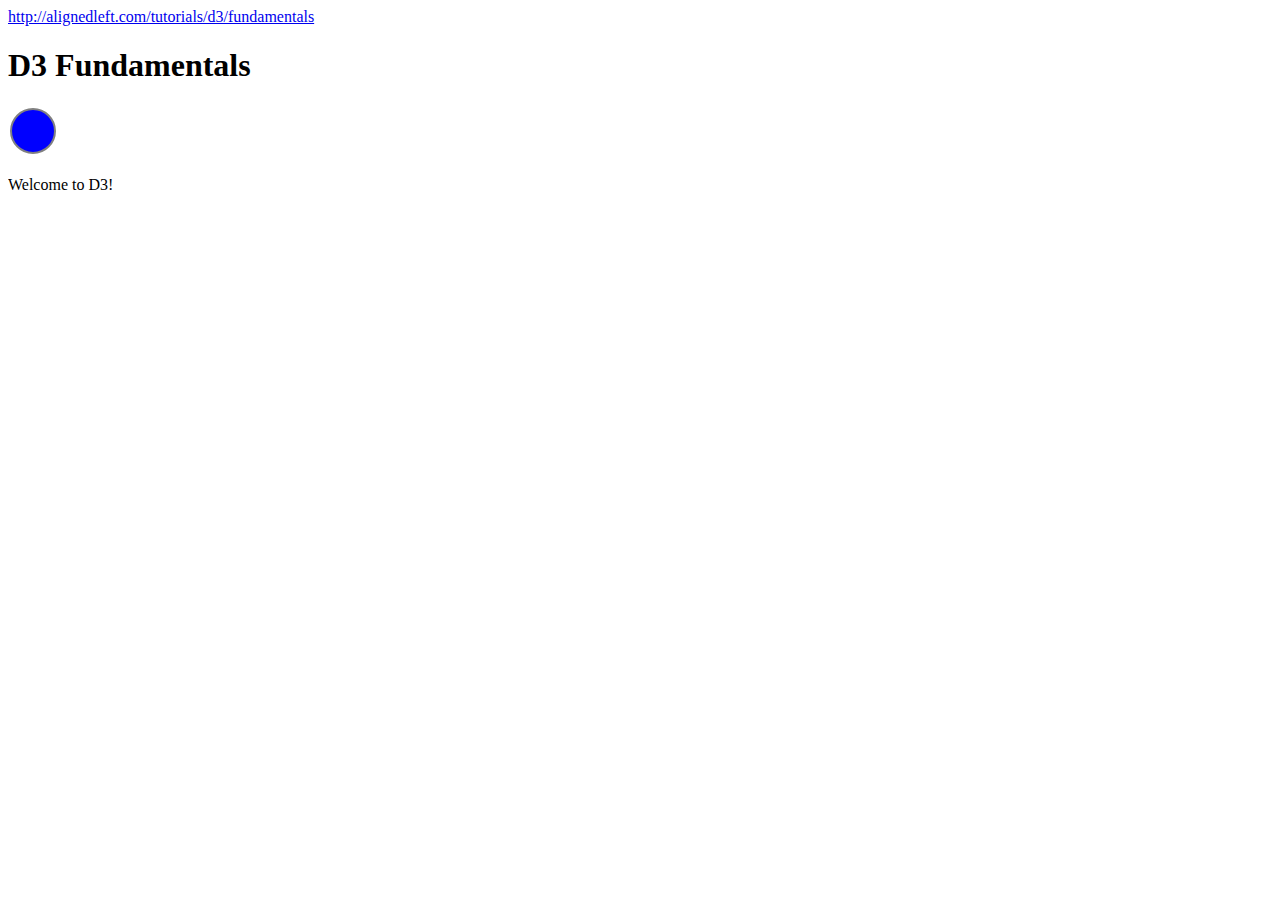
==== fundamentals/index.html @ c6eaadfe "Getting Started with d3 4.2.2" ====
<!DOCTYPE html>
<html lang="en">

<head>
    <meta charset="utf-8">
    <title>D3 Fundatmentals</title>
    <link rel="stylesheet" href="app.css">
</head>

<body>
    <a href="http://alignedleft.com/tutorials/d3/fundamentals">http://alignedleft.com/tutorials/d3/fundamentals</a>
    <h1>D3 Fundamentals</h1>

    <svg width="50" height="50">
        <circle cx="25" cy="25" r="22" fill="blue" stroke="gray" stroke-width="2" />
    </svg>

    <script src="https://d3js.org/d3.ddd4.min.js"></script>
    <script id="d3-fallback">window.d3 || document.write('<script src="vendor/d3/d3.js">\x3C/script>')</script>
    <script type="text/javascript" src="app.js"></script>
</body>

</html>
---- fundamentals/app.css ----
app.css
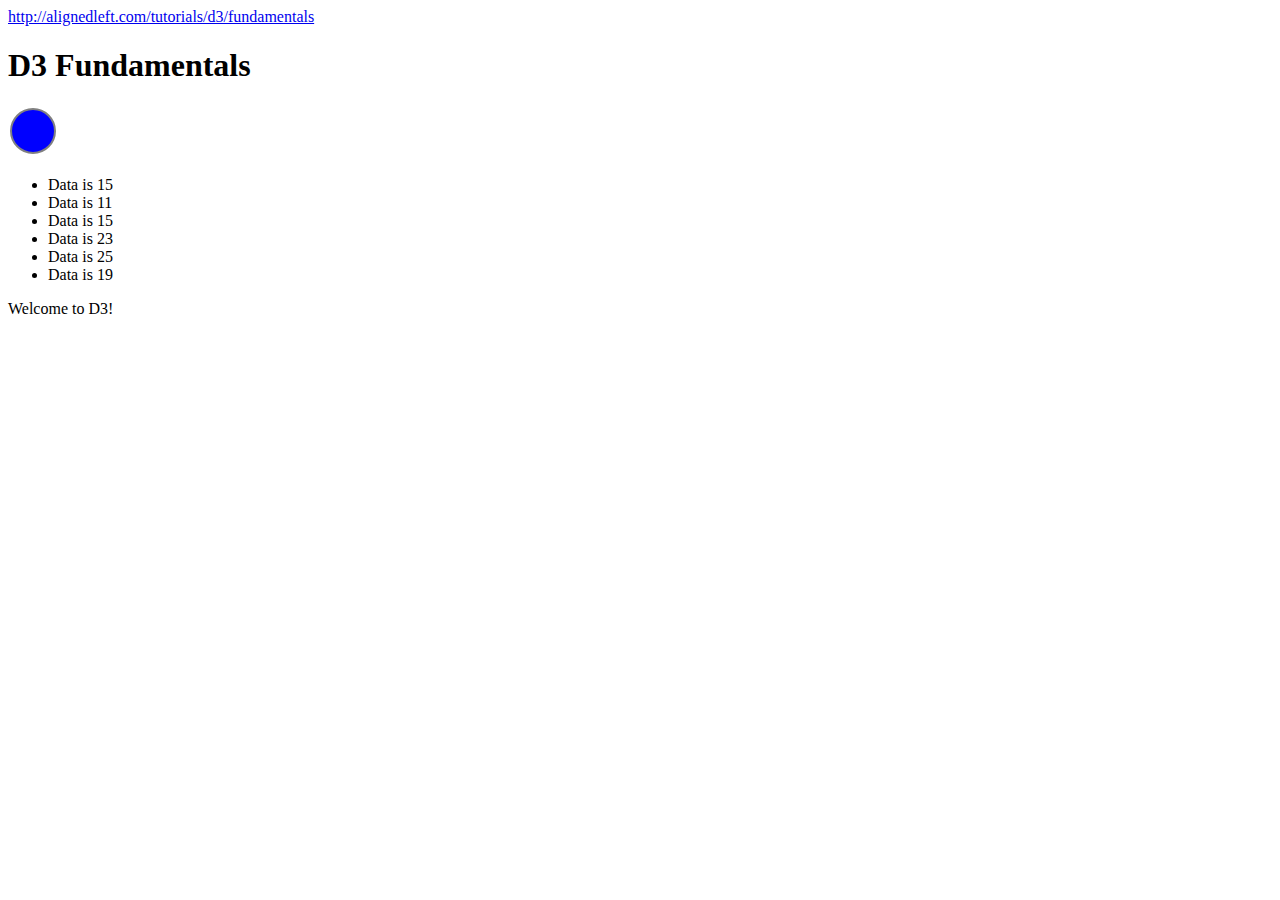
==== commit 461f2488: "data and enter" ====
--- a/fundamentals/index.html
+++ b/fundamentals/index.html
@@ -15,7 +15,10 @@
         <circle cx="25" cy="25" r="22" fill="blue" stroke="gray" stroke-width="2" />
     </svg>
 
-    <script src="https://d3js.org/d3.ddd4.min.js"></script>
+    <ul id='my-number-list'>
+    </ul>
+
+    <script src="https://d3js.org/d3.v4.min.js"></script>
     <script id="d3-fallback">window.d3 || document.write('<script src="vendor/d3/d3.js">\x3C/script>')</script>
     <script type="text/javascript" src="app.js"></script>
 </body>
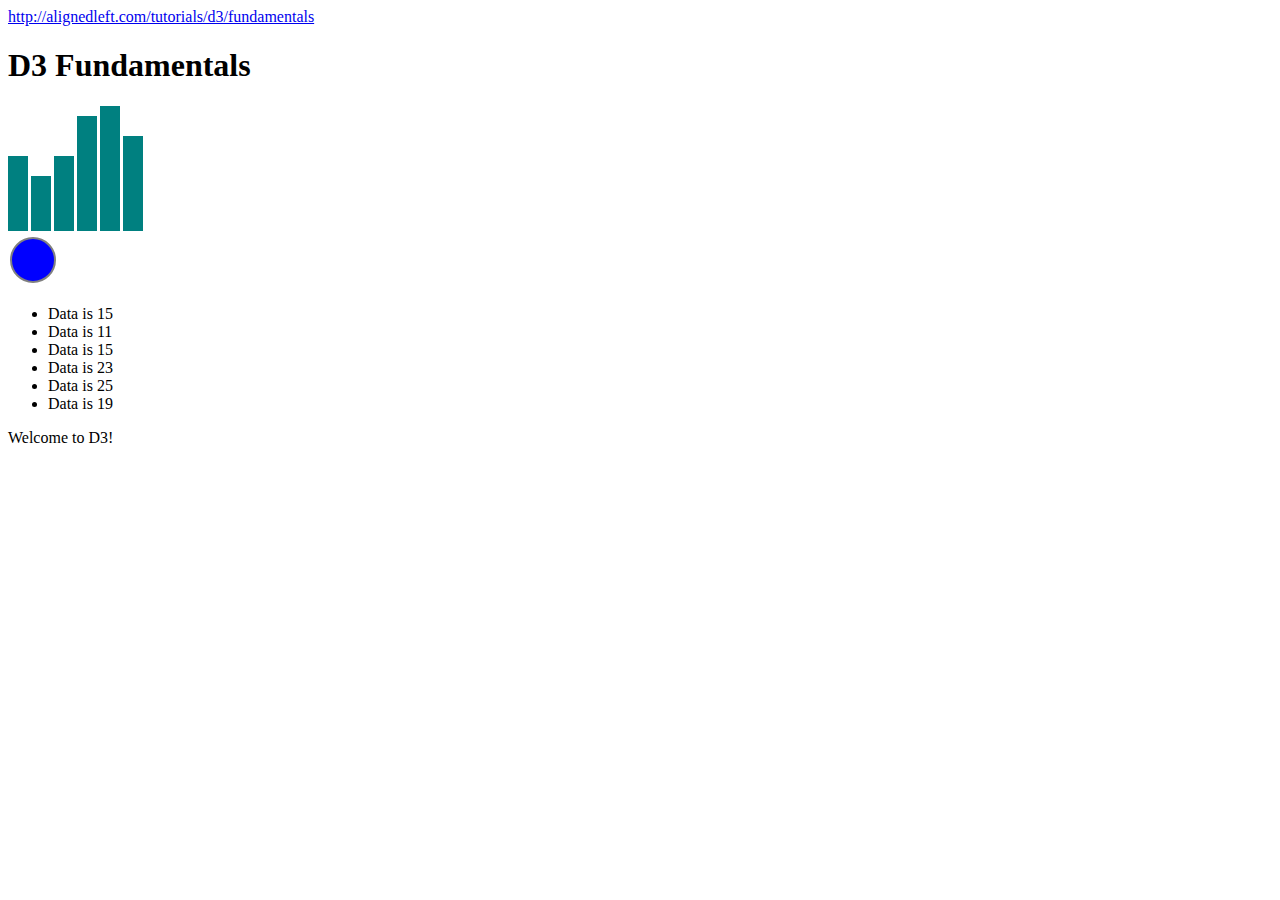
==== commit d1caa483: "Using data and enter" ====
--- a/fundamentals/index.html
+++ b/fundamentals/index.html
@@ -10,6 +10,8 @@
 <body>
     <a href="http://alignedleft.com/tutorials/d3/fundamentals">http://alignedleft.com/tutorials/d3/fundamentals</a>
     <h1>D3 Fundamentals</h1>
+
+    <div id='bar-graph'> </div>
 
     <svg width="50" height="50">
         <circle cx="25" cy="25" r="22" fill="blue" stroke="gray" stroke-width="2" />
--- a/fundamentals/app.css
+++ b/fundamentals/app.css
@@ -1 +1,7 @@
-app.css
+div.bar {
+    margin-right: 3px;
+    display: inline-block;
+    width: 20px;
+    height: 75px;   /* We'll override this later */
+    background-color: teal;
+}